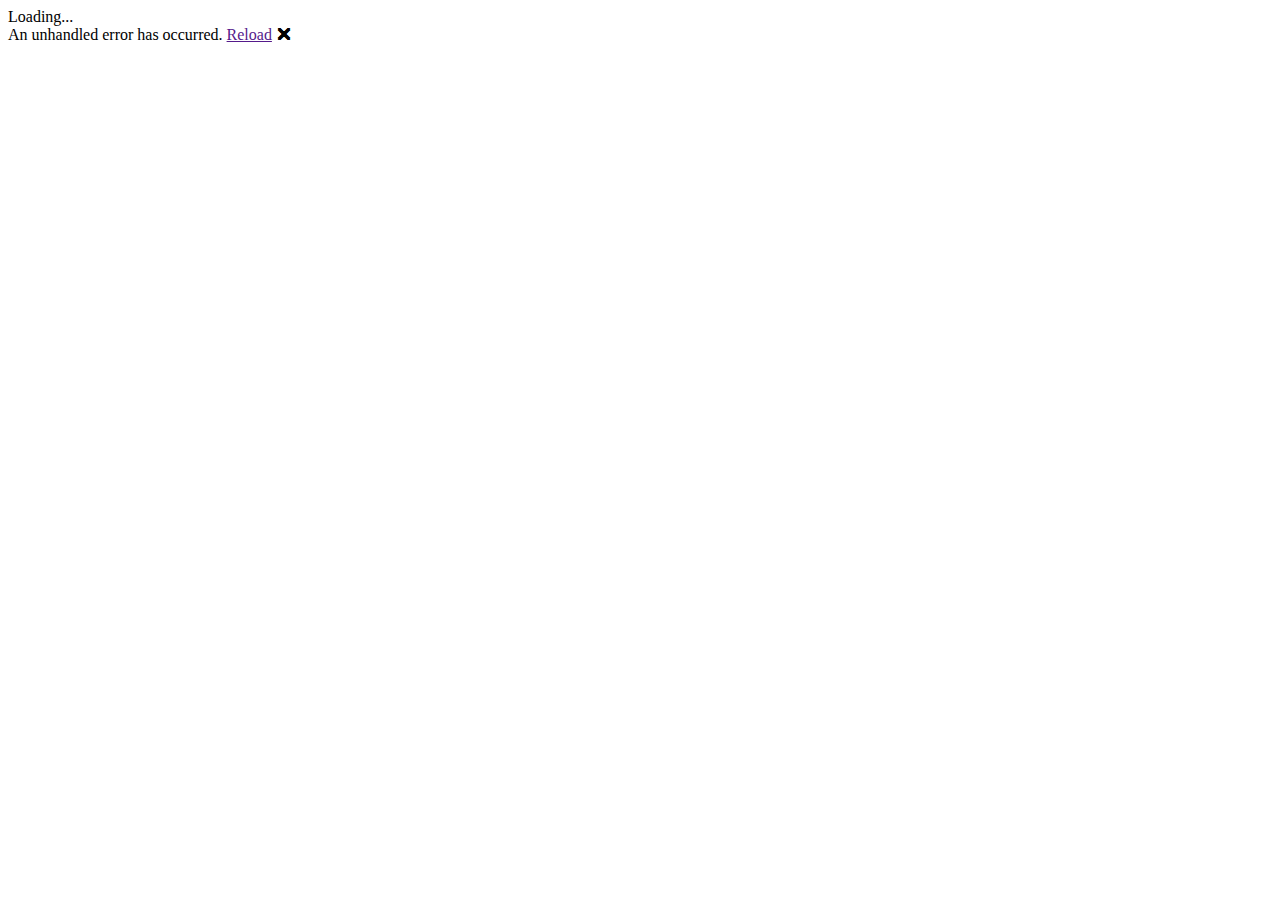
==== src/view/wwwroot/index.html @ 72c08dba "Settingup test view" ====
<!DOCTYPE html>
<html>

<head>
    <meta charset="utf-8" />
    <meta name="viewport" content="width=device-width, initial-scale=1.0, maximum-scale=1.0, user-scalable=no" />
    <title>view</title>
    <base href="/" />
    <link href="css/bootstrap/bootstrap.min.css" rel="stylesheet" />
    <link href="css/app.css" rel="stylesheet" />
    <link href="view.styles.css" rel="stylesheet" />
</head>

<body>
    <div id="app">Loading...</div>

    <div id="blazor-error-ui">
        An unhandled error has occurred.
        <a href="" class="reload">Reload</a>
        <a class="dismiss">🗙</a>
    </div>
    <script src="_framework/blazor.webassembly.js"></script>
</body>

</html>
---- src/view/wwwroot/css/app.css ----
﻿@import url('open-iconic/font/css/open-iconic-bootstrap.min.css');

html, body {
    font-family: 'Helvetica Neue', Helvetica, Arial, sans-serif;
}

a, .btn-link {
    color: #0366d6;
}

.btn-primary {
    color: #fff;
    background-color: #1b6ec2;
    border-color: #1861ac;
}

.content {
    padding-top: 1.1rem;
}

.valid.modified:not([type=checkbox]) {
    outline: 1px solid #26b050;
}

.invalid {
    outline: 1px solid red;
}

.validation-message {
    color: red;
}

#blazor-error-ui {
    background: lightyellow;
    bottom: 0;
    box-shadow: 0 -1px 2px rgba(0, 0, 0, 0.2);
    display: none;
    left: 0;
    padding: 0.6rem 1.25rem 0.7rem 1.25rem;
    position: fixed;
    width: 100%;
    z-index: 1000;
}

    #blazor-error-ui .dismiss {
        cursor: pointer;
        position: absolute;
        right: 0.75rem;
        top: 0.5rem;
    }

.blazor-error-boundary {
    background: url([data-uri]) no-repeat 1rem/1.8rem, #b32121;
    padding: 1rem 1rem 1rem 3.7rem;
    color: white;
}

    .blazor-error-boundary::after {
        content: "An error has occurred."
    }
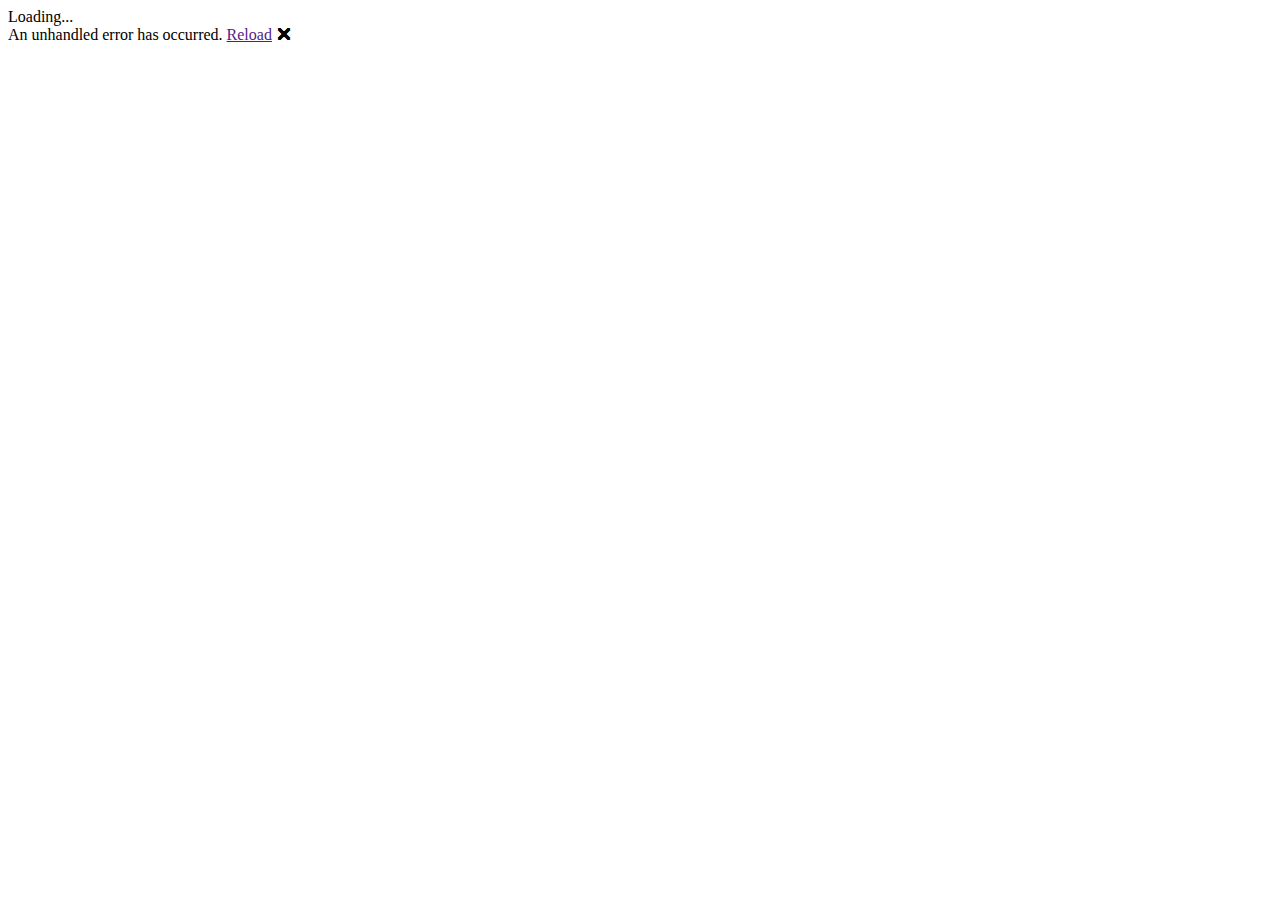
==== commit 7aa5e761: "Changing root" ====
--- a/src/view/wwwroot/index.html
+++ b/src/view/wwwroot/index.html
@@ -5,7 +5,7 @@
     <meta charset="utf-8" />
     <meta name="viewport" content="width=device-width, initial-scale=1.0, maximum-scale=1.0, user-scalable=no" />
     <title>view</title>
-    <base href="/" />
+    <base href="/obslog" />
     <link href="css/bootstrap/bootstrap.min.css" rel="stylesheet" />
     <link href="css/app.css" rel="stylesheet" />
     <link href="view.styles.css" rel="stylesheet" />
@@ -13,6 +13,43 @@
 
 <body>
     <div id="app">Loading...</div>
+
+    <!-- Start Single Page Apps for GitHub Pages -->
+    <script type="text/javascript">
+        // Single Page Apps for GitHub Pages
+        // https://github.com/rafrex/spa-github-pages
+        // Copyright (c) 2016 Rafael Pedicini, licensed under the MIT License
+        // ----------------------------------------------------------------------
+        // This script checks to see if a redirect is present in the query string
+        // and converts it back into the correct url and adds it to the
+        // browser's history using window.history.replaceState(...),
+        // which won't cause the browser to attempt to load the new url.
+        // When the single page app is loaded further down in this file,
+        // the correct url will be waiting in the browser's history for
+        // the single page app to route accordingly.
+        (function (l) {
+            if (l.search) {
+                var q = l.search
+                    .slice(1)
+                    .split('&')
+                    .map(function (v) {
+                        var result = {};
+                        var index = v.indexOf('=');
+                        result[v.slice(0, index)] = v.slice(index + 1).replace(/~and~/g, '&');
+                        return result;
+                    });
+                if (q.p !== undefined) {
+                    window.history.replaceState(null, null,
+                        l.pathname.slice(0, -1) + (q.p || '') +
+                        (q.q ? ('?' + q.q) : '') +
+                        l.hash
+                    );
+                }
+            }
+        }(window.location))
+    </script>
+    <!-- End Single Page Apps for GitHub Pages -->
+
 
     <div id="blazor-error-ui">
         An unhandled error has occurred.
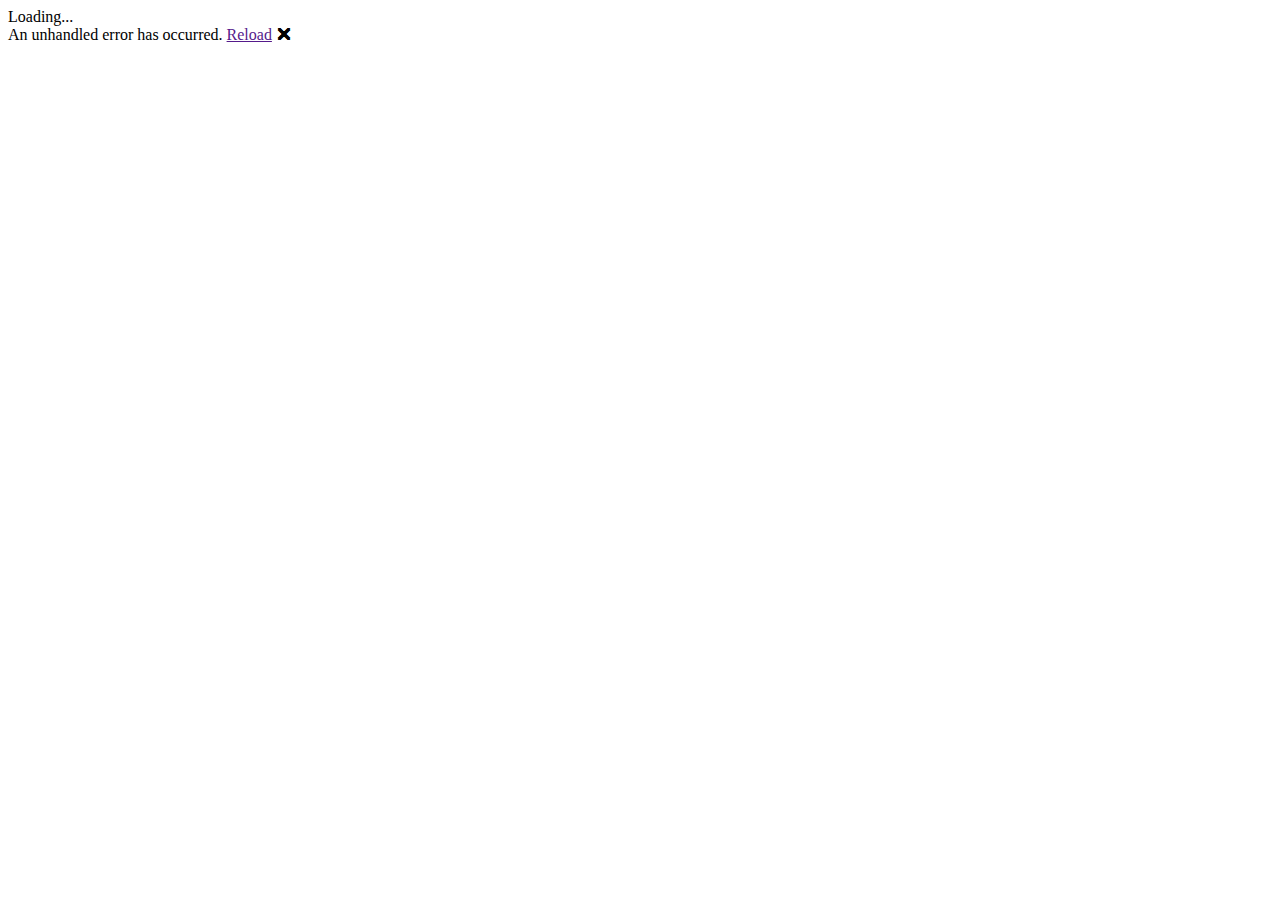
==== commit c1bb4e97: "One more time" ====
--- a/src/view/wwwroot/index.html
+++ b/src/view/wwwroot/index.html
@@ -5,7 +5,7 @@
     <meta charset="utf-8" />
     <meta name="viewport" content="width=device-width, initial-scale=1.0, maximum-scale=1.0, user-scalable=no" />
     <title>view</title>
-    <base href="/obslog" />
+    <base href="/obslogs/" />
     <link href="css/bootstrap/bootstrap.min.css" rel="stylesheet" />
     <link href="css/app.css" rel="stylesheet" />
     <link href="view.styles.css" rel="stylesheet" />
